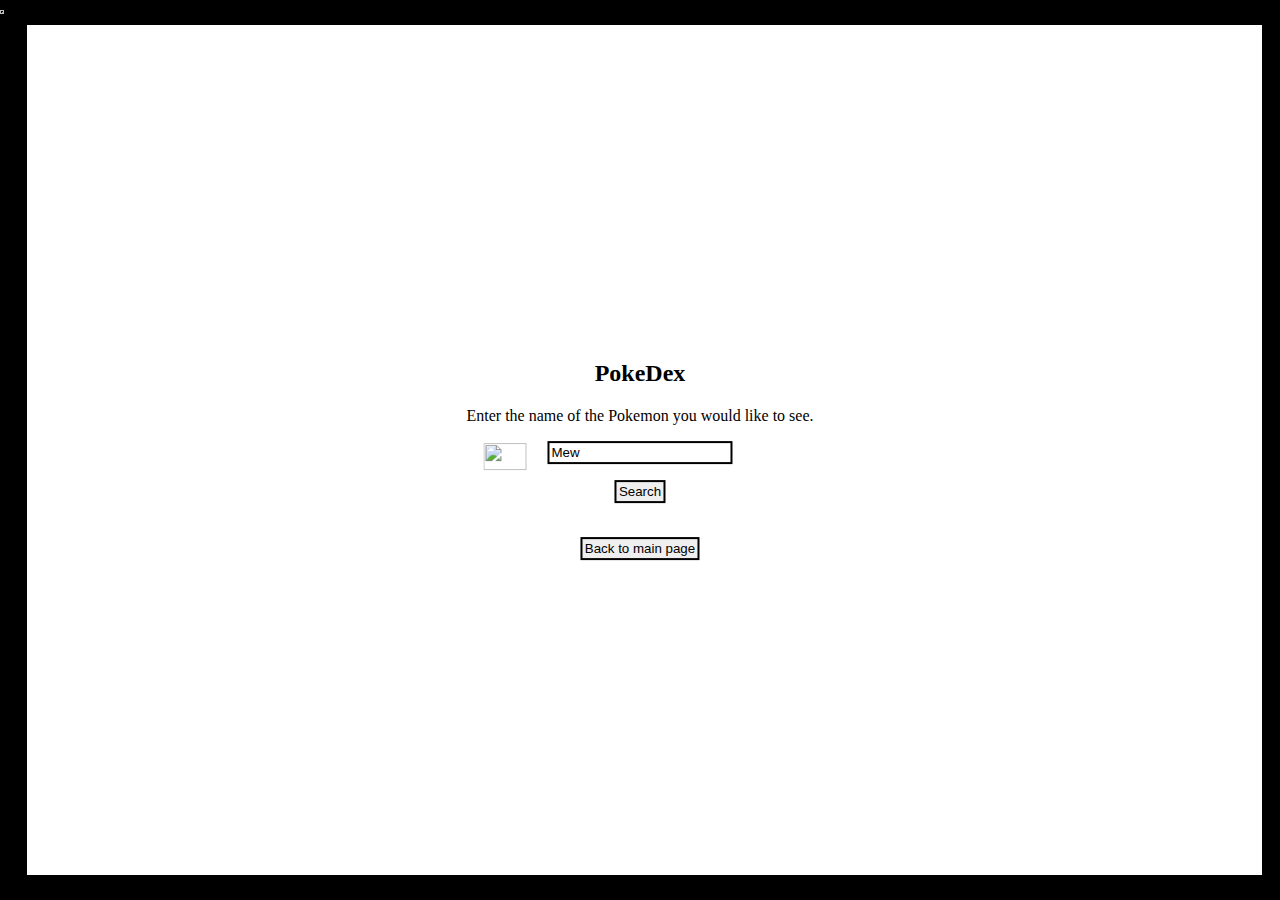
==== pokedex.html @ 3996bb70 "Update pokedex.html" ====
<!DOCTYPE html>

<html lang="en">
<head>
    <meta charset="UTF-8">
    <meta name="viewport" content="width=device-width, initial-scale=1.0">
    <meta http-equiv="X-UA-Compatible" content="ie=edge">
    <title>PokeDex</title>
</head>
<!-- These are needed to use firebase -->
<script src="https://www.gstatic.com/firebasejs/7.5.0/firebase-app.js"></script>
<script src="https://www.gstatic.com/firebasejs/7.5.0/firebase-analytics.js"></script>
<script src="https://www.gstatic.com/firebasejs/7.2.3/firebase-database.js"></script>
<script>  
        var firebaseConfig = 
        {
          apiKey: "AIzaSyCOa-_IK3erJsJwOVmZ4n_zjuvMO8ICcJo",
          authDomain: "cohesive-keel-160802.firebaseapp.com",
          databaseURL: "https://cohesive-keel-160802.firebaseio.com",
          projectId: "cohesive-keel-160802",
          storageBucket: "cohesive-keel-160802.appspot.com",
          messagingSenderId: "1021326049740",
          appId: "1:1021326049740:web:5f2237edc0d83184d5dd69",
          measurementId: "G-3FL6PRBV4G"
        };
        firebase.initializeApp(firebaseConfig);
        firebase.analytics();
</script>
<script>
        function searchPokemon()
        {
            var ref = firebase.database().ref("pokemon");
            ref.on('value',gotData, errData);
        }
        function gotData(data) // modifies data to find elements to update HTML
        {
                //declare variables
                var pokeInput = (document.getElementById("userInput").value);
                // convert first character to capital if the user didn't do it themselves
                var pokeInput = pokeInput.charAt(0).toUpperCase() + pokeInput.slice(1);
                var name = data.val();
                var result = name.find( ({ name }) => name === pokeInput );
                
                try
                {
                        var dexNum = result["num"];
                        var dexURL = result["img"];
                        var dexType = result["type"];
                        var dexWeaknesses = result["weaknesses"];
                        // update HTML 
                        document.getElementById("dexName").innerHTML = "Name: " + pokeInput;
                        document.getElementById("dexNum").innerHTML = "PokeDex Number: "+ dexNum;
                        document.getElementById("dexImg").src = dexURL;
                        document.getElementById("dexType").innerHTML = "Type(s): "+ dexType;
                        document.getElementById("dexWeaknesses").innerHTML = "Weaknesses: "+ dexWeaknesses;
                        console.log(result)
                }
                catch(err) // catches error if there is no match in the database
                {
                        document.getElementById("dexName").innerHTML = "Sorry that Pokemon is not in the database.";
                        document.getElementById("dexNum").innerHTML = "Please check your spelling and try again.";
                        document.getElementById("dexImg").src = "";
                        document.getElementById("dexType").innerHTML = "";
                        document.getElementById("dexWeaknesses").innerHTML = "";
                }
        }
        function errData(err) 
        {
                console.log("Error!");
                console.log(err);
        } 
        window.onload=function() // allows for the enter button to hit submit
        {
                var input = document.getElementById("userInput");
                input.addEventListener("keyup", function(event) 
                {
                        if (event.keyCode === 13) 
                                {
                                event.preventDefault();
                                document.getElementById("searchButton").click();
                                }
                });
        }

        
</script>

<style>
        .container 
        {
                position: absolute;
                top: 50%;
                left: 50%;
                -moz-transform: translateX(-50%) translateY(-50%);
                -webkit-transform: translateX(-50%) translateY(-50%);
                transform: translateX(-50%) translateY(-50%);
        }

        .dexImage
        {
                position:absolute;
                top: 47%;
                left: 5%;
                height: 35%;
                width: 35%;
        }

        .dexInfo
        {
                position:absolute;
                top: 42%;
                left: 60%;
        }
        .center-block 
        {
                display: block;
                margin-right: auto;
                margin-left: auto;
                border: 2px solid black;
                padding: 2px;
        }

        .topbar
        {
                margin: 0;
                padding: 0;
                background-color: black;
                height: 25px;
                width: 100%;
        }
        .bottombar
        {
                position: fixed;
                left: 0;
                bottom: 0;
                width: 100%;
                background-color: black;
                height: 25px;
                z-index: -1;
        }
        .leftbar
        {
                height: 100%;
                width: 27px;
                position: fixed;
                top: 0;
                left: 0;
                background-color: black;
        }
        .rightbar
        {
                height: 100%;
                width: 27px;
                position: fixed;
                top: 0;
                left: 98.57%;
                background-color: black;
        }
        .pokeBall
        {
                position:absolute;
                top: 0%;
                left: 0%;
                height: 2.75%;
                width: 1.5%;
                animation: myfirst 15s infinite;
        }
        @keyframes myfirst 
        {
                0%   {left: 0px; top: 0px;}
                25%  {left: 98.5%; top: 0px;}
                50%  {left: 98.5%; top: 97.25%;}
                75%  {left: 0px; top: 97.25%;}
                100% {left: 0px; top: 0px;}
        }
        body
        {
                margin: 0;
                padding: 0;  
        }
</style>

<body>
                <p class="topbar"> </p>
                <div class="leftbar"></div>
                <div class="rightbar"></div>
                <img id="pokeBallID" class="pokeBall" src="https://img.rankedboost.com/wp-content/uploads/2016/07/PokeBall.png" alt="">

                <div class="container">
                        <h2 align="center"> PokeDex </h2>
                        <p id="demo" align="center">Enter the name of the Pokemon you would like to see.</p>
                        <input class="center-block" type="text" id="userInput" value="Mew">
                        <p></p>
                        <button class="center-block" type="button" id="searchButton" onclick="searchPokemon()">Search</button>
                        <p></p>
                        <!-- These get updated via user input -->
                        <div class="dexInfo">
                                <p id="dexNum"></p>
                                <p id="dexName"></p>
                                <p id="dexType"></p>
                                <p id="dexWeaknesses"></p> 
                        </div>
                        <img id="dexImg" src="" alt="" class="dexImage">
                        <img id="dexBG" src="http://gran4u.xtgem.com/Pokedex.png" alt="">
                        <button class="center-block" onclick="window.location.href = 'https://ziggus.github.io/index';">Back to main page</button>
                </div>     
                <div class="bottombar">
                                <p></p>
                </div>
</body>

</html>
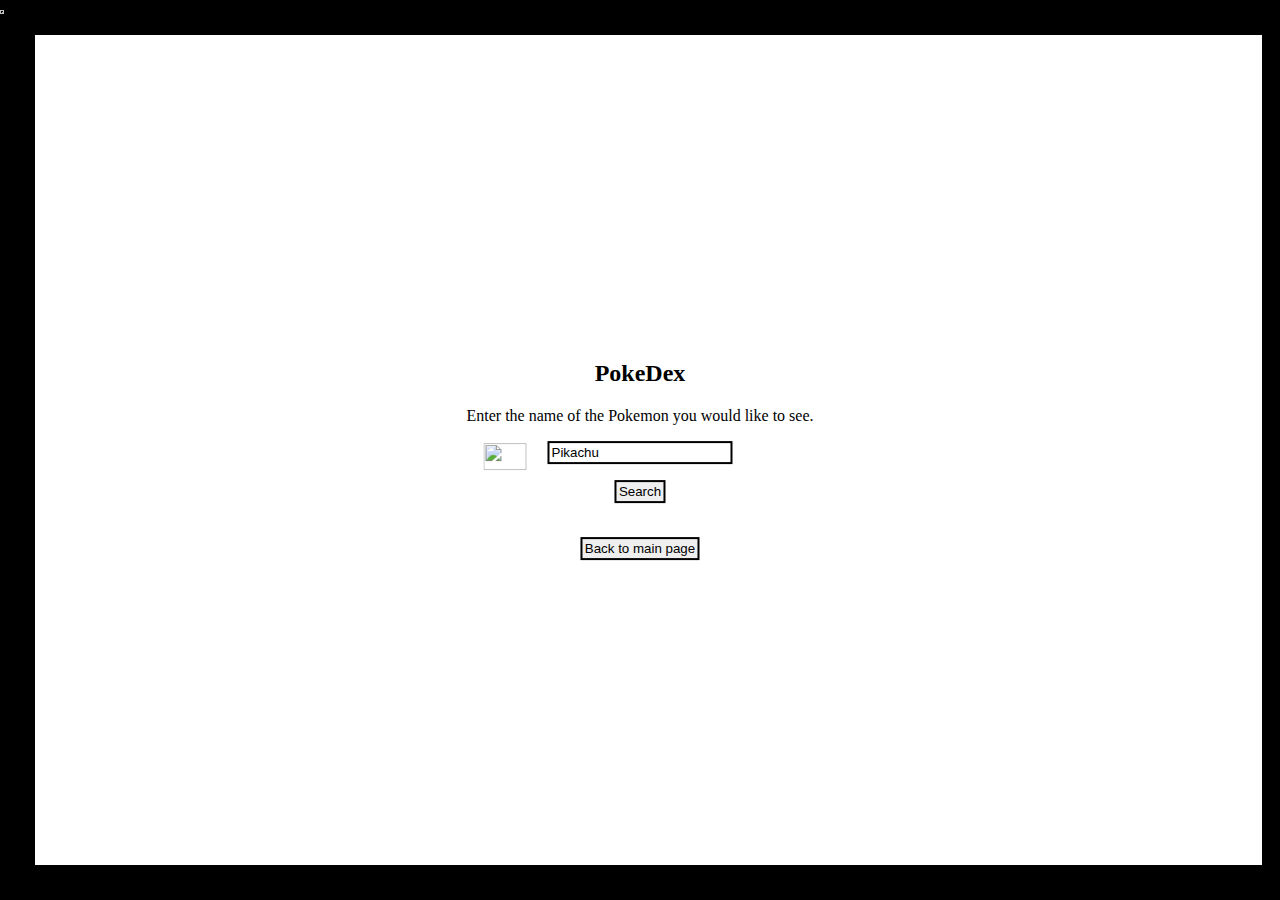
==== commit d1f0ad27: "Update pokedex.html" ====
--- a/pokedex.html
+++ b/pokedex.html
@@ -125,7 +125,7 @@
                 margin: 0;
                 padding: 0;
                 background-color: black;
-                height: 25px;
+                height: 35px;
                 width: 100%;
         }
         .bottombar
@@ -135,13 +135,13 @@
                 bottom: 0;
                 width: 100%;
                 background-color: black;
-                height: 25px;
+                height: 35px;
                 z-index: -1;
         }
         .leftbar
         {
                 height: 100%;
-                width: 27px;
+                width: 35px;
                 position: fixed;
                 top: 0;
                 left: 0;
@@ -150,7 +150,7 @@
         .rightbar
         {
                 height: 100%;
-                width: 27px;
+                width: 35px;
                 position: fixed;
                 top: 0;
                 left: 98.57%;
@@ -177,19 +177,21 @@
         {
                 margin: 0;
                 padding: 0;  
-        }
+                background-image: url("http://images6.fanpop.com/image/photos/40000000/Pokemon-Background-Designs40-earn-gold-here-40015982-1920-1080.jpg");
+        }
+
 </style>
 
 <body>
+        <div class="background"></div>
                 <p class="topbar"> </p>
                 <div class="leftbar"></div>
                 <div class="rightbar"></div>
                 <img id="pokeBallID" class="pokeBall" src="https://img.rankedboost.com/wp-content/uploads/2016/07/PokeBall.png" alt="">
-
                 <div class="container">
                         <h2 align="center"> PokeDex </h2>
                         <p id="demo" align="center">Enter the name of the Pokemon you would like to see.</p>
-                        <input class="center-block" type="text" id="userInput" value="Mew">
+                        <input class="center-block" type="text" id="userInput" value="Pikachu">
                         <p></p>
                         <button class="center-block" type="button" id="searchButton" onclick="searchPokemon()">Search</button>
                         <p></p>
@@ -201,7 +203,7 @@
                                 <p id="dexWeaknesses"></p> 
                         </div>
                         <img id="dexImg" src="" alt="" class="dexImage">
-                        <img id="dexBG" src="http://gran4u.xtgem.com/Pokedex.png" alt="">
+                        <img id="dexBG" src="https://i.imgur.com/PUPtbOW.png" alt="">
                         <button class="center-block" onclick="window.location.href = 'https://ziggus.github.io/index';">Back to main page</button>
                 </div>     
                 <div class="bottombar">
